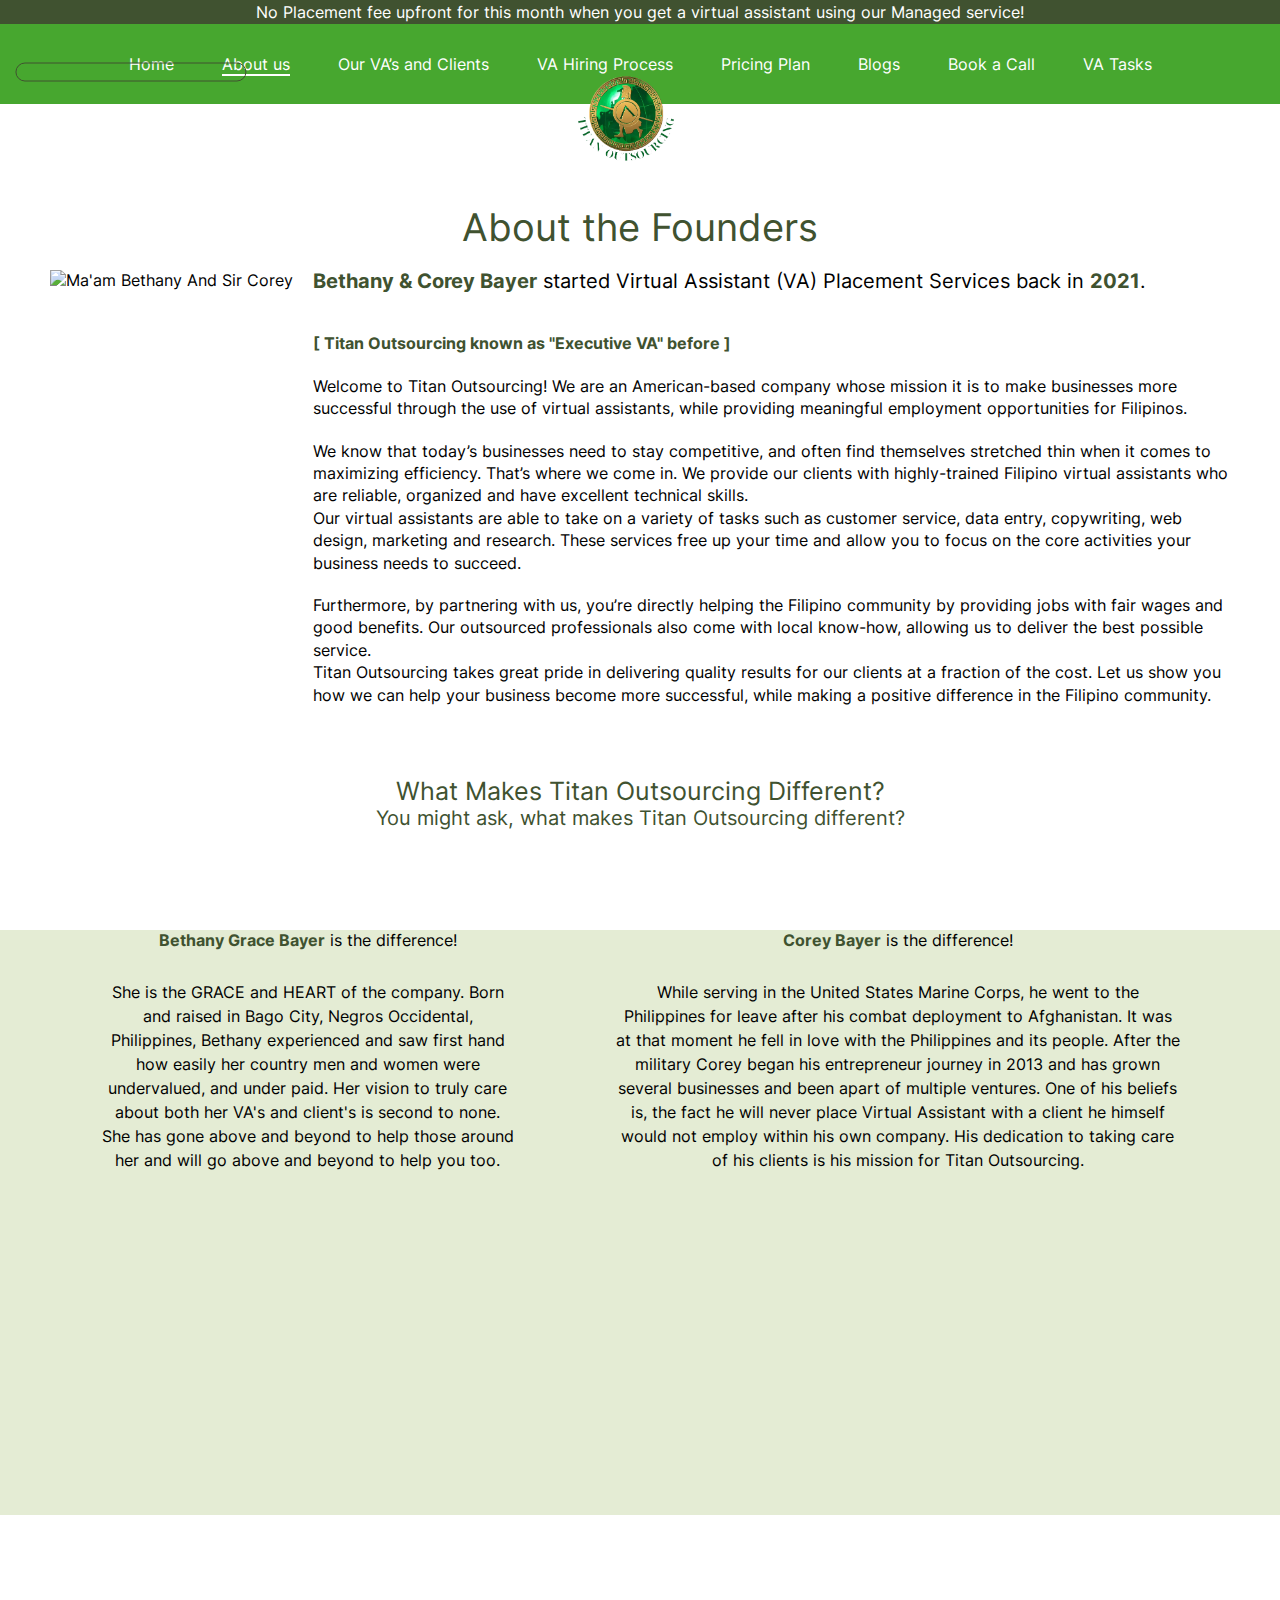
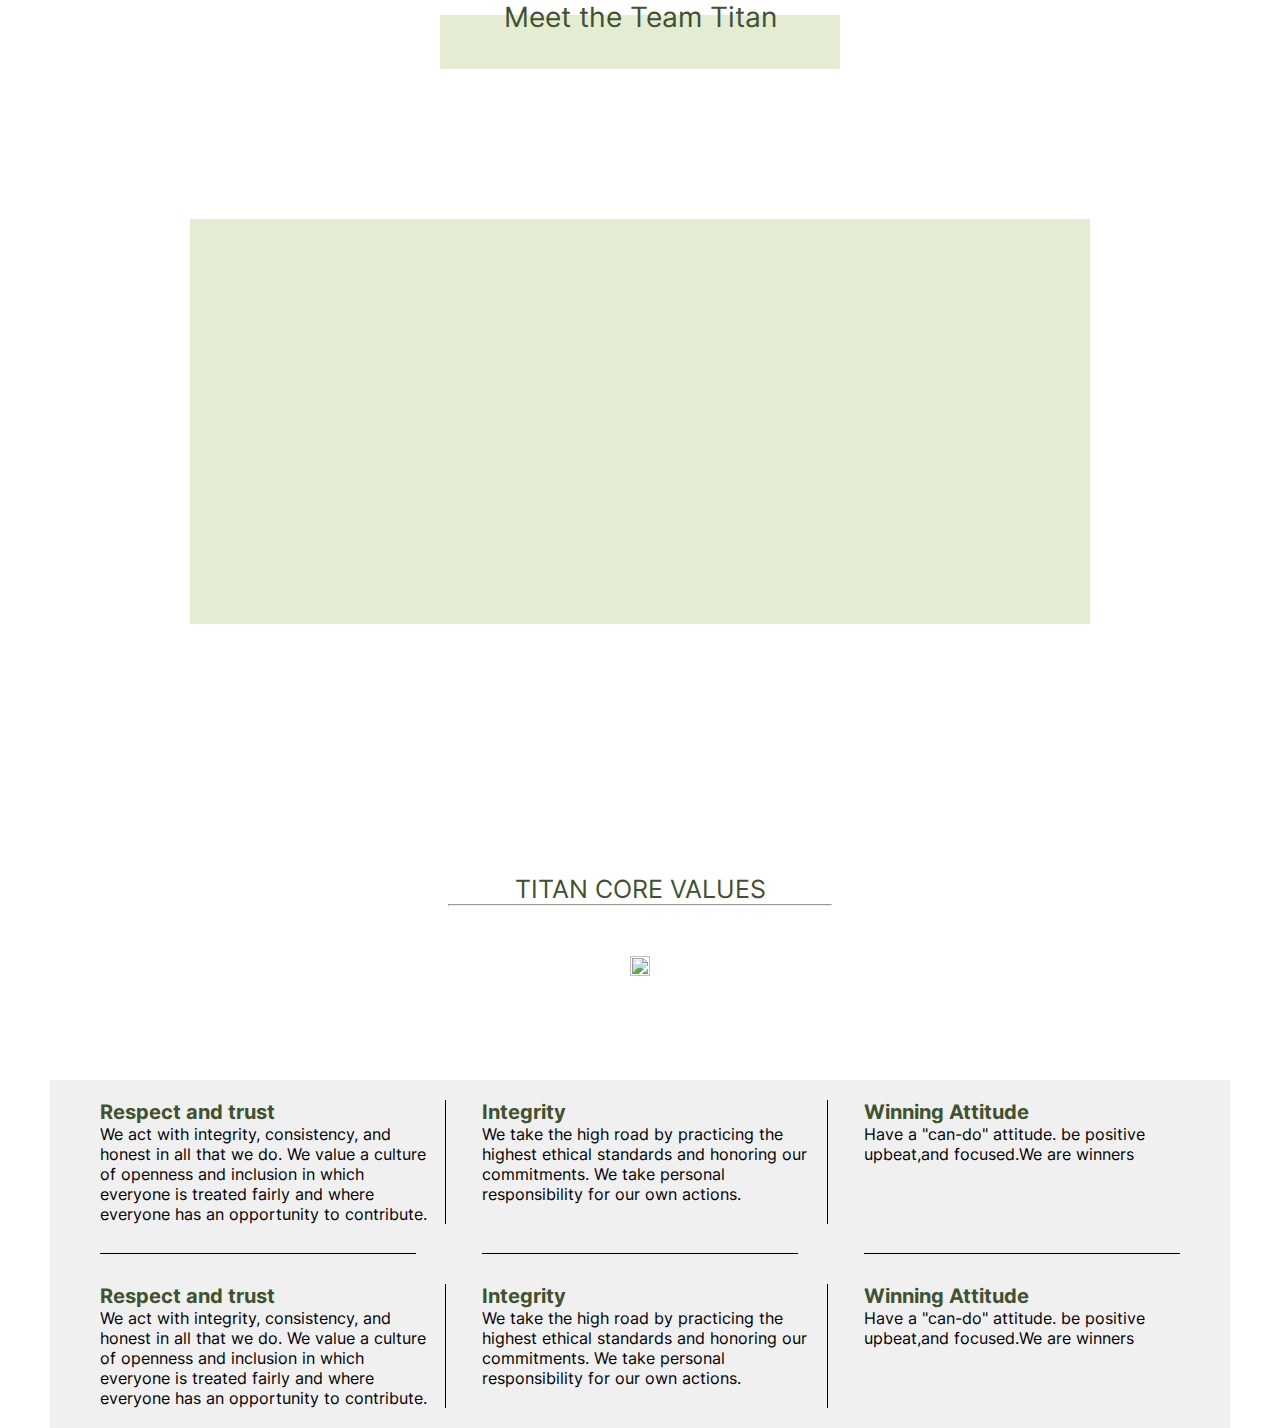
==== about.html @ b114a510 "Add files via upload" ====
<!DOCTYPE html>
<html lang="en">
<head>
    <meta charset="UTF-8">
    <meta name="viewport" content="width=device-width, initial-scale=1.0">
    <title>About The Founders</title>
    <link rel="stylesheet" href="css/about.css">
    <link rel="stylesheet" href="css/header.css">
</head>
<body class="h-body">
    <header class="h-header">
        <div class="h-placeheader">
            <p>No Placement fee upfront for this month when you get a virtual assistant using our Managed service!</p>
        </div>
        <div class="h-header-container">
            <nav class="h-header h-nav">
                <ul class="h-ul">
                    <li class="h-li" onclick="selected_content('home')" id="home">Home</li>
                    <li class="h-li h-selected" onclick="selected_content('about')" id="about">About us</li>
                    <li class="h-li" onclick="selected_content('our_va')" id="our_va">Our VA’s and Clients </li>
                    <li class="h-li" onclick="selected_content('va')" id="va">VA Hiring Process</li>
                    <li class="h-li" onclick="selected_content('pp')" id="pp">Pricing Plan</li>
                    <li class="h-li" onclick="selected_content('blogs')" id="blogs">Blogs</li>
                    <li class="h-li" onclick="selected_content('book')" id="book">Book a Call</li>
                    <li class="h-li" onclick="selected_content('task')" id="task">VA Tasks</li>
                </ul>
            </nav>
            <div class="h-logo">
                <img src="images/Titan_Logo_png.png" alt="titan logo" class="h-img">
            </div>
        </div>
    </header>
<!-- next naman ni sa nga something -->
    <div class="lawas1">
        <div class="about">
            <p>About the Founders</p>
        </div>

        <div class="unod1">
            <div class="wala1">
                <img src="images/maamsir1.png" alt="Ma'am Bethany And Sir Corey">
                <div class="overlay-text"></div>
            </div>

            <div class="tuo1">
                <div class="pamagat1">
                    <p><span class="betcolor">Bethany & Corey Bayer</span> started Virtual Assistant (VA) Placement Services back in <span class="betcolor">2021</span>.</p>
                </div>
                <div class="pamagat2">
                    <p>[ Titan Outsourcing known as "Executive VA" before ]</p>
                </div>
                <div class="cont1">
                    <p>Welcome to Titan Outsourcing! We are an American-based company whose mission it is to make businesses more successful through the use of virtual assistants, while providing meaningful employment opportunities for Filipinos.</p>
                    <p>We know that today’s businesses need to stay competitive, and often find themselves stretched thin when it comes to maximizing efficiency. That’s where we come in. We provide our clients with highly-trained Filipino virtual assistants who are reliable, organized and have excellent technical skills.<br>
                    Our virtual assistants are able to take on a variety of tasks such as customer service, data entry, copywriting, web design, marketing and research. These services free up your time and allow you to focus on the core activities your business needs to succeed.</p>
                    <p>Furthermore, by partnering with us, you’re directly helping the Filipino community by providing jobs with fair wages and good benefits. Our outsourced professionals also come with local know-how, allowing us to deliver the best possible service.<br>
                    Titan Outsourcing takes great pride in delivering quality results for our clients at a fraction of the cost. Let us show you how we can help your business become more successful, while making a positive difference in the Filipino community.</p>
                </div>
            </div>
        </div>
    </div>
<!-- next naman ni sa nga something -->
        <div class="what">

            <div class="pamagat3">
                <p>
                    What Makes Titan Outsourcing Different?
                </p>
            </div>
            <div class="pamagat4">
                <p>
                    You might ask, what makes Titan Outsourcing different?
                </p>
            </div>

            <div class="bgcolor1">
                <div class="abso">
                <div class="sapic">
                <div class="wala2">
                    <img src="images/mamb.png" alt="">
                    <div class="name1">
                        <p>
                            <span class="betcolor">Bethany Grace Bayer</span> is the difference!
                        </p>
                    </div>
                    <div class="desc1">
                        <p>She is the GRACE and HEART of the company.
                        Born and raised in Bago City, Negros Occidental, Philippines, Bethany experienced and saw first hand how easily her country men and women were undervalued, and under paid.
                        Her vision to truly care about both her VA's and client's is second to none. She has gone above and beyond to help those around her and will go above and beyond to help you too.</p>
                    </div>
                </div>

                <div class="tuo2">
                    <img src="images/sirc.png" alt="">
                    <div class="name1">
                        <p>
                            <span class="betcolor">Corey Bayer</span> is the difference!
                        </p>
                    </div>
                    <div class="desc1">
                        <p>While serving in the United States Marine Corps, he went to the Philippines for leave after his combat deployment to Afghanistan. It was at that moment he fell in love with the Philippines and its people. After the military Corey began his entrepreneur journey in 2013 and has grown several businesses and been apart of multiple ventures. One of his beliefs is, the fact he will never place Virtual Assistant with a client he himself would not employ within his own company. His dedication to taking care of his clients is his mission for Titan Outsourcing.</p>
                    </div>
                </div>
                </div>
                </div>
            </div>

        </div>

<!-- next naman ni sa nga something -->

        <div class="ano1">
            <div class="teamContainer">
                <div class="teamTitan">
                    <p>Meet the Team Titan</p>
                    
                </div>
            </div>
        </div>
<!-- next naman ni sa nga something -->
        <div class="colpic">
            <div class="bgcontainer">
                <div class="bgcolor3">
                    <div class="picsure">
                    <div class="picrowbabaw">
                        <img src="images/ma1.png" alt="">
                        <img src="images/ma2.png" alt="">
                        <img src="images/ma3.png" alt="">
                        <img src="images/ma4.png" alt="">
                    </div>

                    <div class="picrowdalom">
                        <img src="images/ma4.png" alt="">
                        <img src="images/ma5.png" alt="">
                        <img src="images/ma6.png" alt="">
                        <img src="images/ma7.png" alt="">
                    </div>
                    </div>
                </div>
            </div>
        </div>
<!-- next naman ni sa nga something -->
        <div class="cor">
            <div class="pamagat5">
                <p>Titan Core Values</p>
                <hr class="line1">
            </div>
            <div class="vid">
                <img src="images/vid1.png" alt="">
            </div>
        </div>
<!-- next naman ni sa nga something -->
        <div class="bgcolor4">
            <div class="babawya">
                <div class="unodya">
                    <div class="sulodya">
                        <div class="pama">
                            <p>Respect and trust</p>
                            <img src="images/shakehands.png" alt="">
                        </div>
                        <div class="lama">
                            <p>We act with integrity, consistency, and honest in all that we do. We value a culture of openness and inclusion in which everyone is treated fairly and where everyone has an opportunity to contribute.</p>
                        </div>
                    </div>
                    <div class="sulodya">
                        <div class="pama">
                            <p>Integrity</p>
                            <img src="images/kilohan.png" alt="">
                        </div>
                        <div class="lama">
                            <p>We take the high road by practicing the highest ethical standards and honoring our commitments. We take personal responsibility for our own actions.</p>
                        </div>
                    </div>
                    <div class="sulodya">
                        <div class="pama">
                            <p>Winning Attitude</p>
                            <img src="images/awaed1.png" alt="">
                        </div>
                        <div class="lama">
                            <p>Have a "can-do" attitude. be positive upbeat,and focused.We are winners</p>
                        </div>
                    </div>
                </div>
            </div>
            <div class="dalomya">
                <div class="unodya1">
                    <div class="sulodya1">
                        <div class="pama1">
                            <p>Respect and trust</p>
                            <img src="images/teampuzzle.png" alt="">
                        </div>
                        <div class="lama1">
                            <p>We act with integrity, consistency, and honest in all that we do. We value a culture of openness and inclusion in which everyone is treated fairly and where everyone has an opportunity to contribute.</p>
                        </div>
                    </div>
                    <div class="sulodya1">
                        <div class="pama1">
                            <p>Integrity</p>
                            <img src="images/circleman.png" alt="">
                        </div>
                        <div class="lama1">
                            <p>We take the high road by practicing the highest ethical standards and honoring our commitments. We take personal responsibility for our own actions.</p>
                        </div>
                    </div>
                    <div class="sulodya1">
                        <div class="pama1">
                            <p>Winning Attitude</p>
                            <img src="images/staremployee.png" alt="">
                        </div>
                        <div class="lama1">
                            <p>Have a "can-do" attitude. be positive upbeat,and focused.We are winners</p>
                        </div>
                    </div>
                </div>
            </div>
        </div>
    </div>
    
</body>
<script src="js/aboutheader.js"></script>
<script>
    window.onload = function() {
        var imageHeight = document.querySelector('.wala1 img').clientHeight;
        var imageWidth = document.querySelector('.wala1 img').clientWidth;
        var overlay = document.querySelector('.unod1 .overlay-text');

        var overlayHeight = imageHeight * 0.95;
        var overlayWidth = imageWidth * 0.95;

        overlay.style.height = overlayHeight + 'px';
        overlay.style.width = overlayWidth + 'px';

        var heightDifference = overlay.clientHeight - imageHeight;

        overlay.style.marginTop = (-heightDifference / 2) - 220 + 'px';
        overlay.style.marginBottom = (-heightDifference / 2) - 150 + 'px';
    };
</script>

</html>
---- css/about.css ----
body{
    font-family: Arial;
}
.about{
    font-size: 38px;
    justify-content: center;
    text-align: center;
    color: #405230;
    margin-top: 100px;
    margin-bottom: 20px;
}
.pamagat2{
    color: #405230;
    font-weight: bold;
}
.what{
    margin-top: 50px;
}
.pamagat3{
    text-align: center;
    color: #405230;
    font-size: 25px;
}
.pamagat4{
    text-align: center;
    color: #405230;
    font-size: 20px;
    margin-bottom: 100px;
}
.ano1{
    text-align: center;
    margin-top: 100px;
    margin-bottom: -50px;
}
.ano1 p{
    color: #405230;
    font-size: 28px;
    margin-top: -15px;
}
.teamContainer {
    display: flex;
    align-items: center;
    justify-content: center;
}

.teamTitan {
    width: 400px;
    height: 6vh;
    background-color: #E4ECD4;
}
.cor{
    margin-top: 250px;
}
.pamagat5 p{
    text-align: center;
    font-size: 25px;
    color: #405230;
    text-transform: uppercase;
}
.pamagat5 hr {
    margin: 0 auto;
    width: 30%;
}
.vid{
    text-align: center;
    margin-top: 50px;
}
@media screen and (min-width: 320px){
    .overlay-text{
        display: block;
    }
    .wala1 img{
        display: block;
        margin: 0 auto;
        width: 80%;
    }
    .tuo1 p{
        margin-top: 15px;
        margin-bottom: 20px;
        margin-left: 20px;
        margin-right: 20px;
        line-height: 1.4rem;
    }
    .sapic{
        text-align: center;
    }
    .name1{
        margin-top: 30px;
        margin-bottom: 30px;
    }
    .betcolor{
        color: #405230;
        font-weight: bold;
    }
    .abso{
        margin-top: -30px;
    }
    .desc1{
        margin-bottom: 30px;
        line-height: 1.5rem;
    }
    .desc1 p{
        margin-right: 20px;
        margin-left: 20px;
    }
    .picsure{
        margin-top: 100px;
        display: flex;
        flex-direction: column;
        text-align: center;
    }
    .pamagat5 hr{
        width: 80%;
        color: #E4ECD4;
    }
    .vid img{
        width: 100%;
        height: auto;
    }
    .bgcolor4 {
        background-color: #f0f0f0;
        padding: 20px;
        margin-left: 50px;
        margin-right: 50px;
        margin-top: 100px;
        text-align: center;
    }
    .pama,
    .pama1 {
        padding: 0;
            }
    .lama,
    .lama1 {
        padding: 0;
    }
    
    .pama p,
    .pama1 p {
        font-size: 20px;
        color: #405230;
        font-weight: bold;
    }
    
    .pama img,
    .pama1 img {
        margin-right: 10px;
        height: 100%;
        width: auto;
    }
    
}

@media screen and (min-width: 1020px){

    .unod1{
        display: flex;
        flex-direction: row;
        margin-left: 50px;
        margin-right: 50px;
    }
    .overlay-text{
        border: solid 1px #405230;
        border-radius: 100px;
        transform: translate(50%, -50%);
        margin-top: -200px;
        margin-left: -150px;
    }
    .wala1 img{
        display: block;
        margin: 0 auto;
        width: max-content;
        justify-content: center;
        align-content: center;
        text-align: center;
    }
    .pamagat1{
        font-size: 20px;
        margin-bottom: 40px;
    }
    .tuo1 p{
        margin-top: 0;
        margin-bottom: 20px;
        margin-right: 0px;
        line-height: 1.4rem;
    }
    .sapic{
        display: flex;
        flex-direction: row;
        margin-right: 100px;
        margin-left: 100px;
    }
    .wala2 {
        display: flex;
        flex-direction: column;
        text-align: center;
        align-items: center;
        margin-right: 100px;
    }
    .tuo2 {
        display: flex;
        flex-direction: column;
        text-align: center;
        align-items: center;
    }
    .bgcolor1{
        background-color: #E4ECD4;
        height: 65vh;
        width: 100%;
    }
    .name1{
        margin-top: 30px;
        margin-bottom: 30px;
    }
    .betcolor{
        color: #405230;
        font-weight: bold;
    }
    .abso{
        position: absolute;
        margin-top: -30px;
    }
    .desc1{
        margin-bottom: 0px;
        line-height: 1.5rem;
    }
    .desc1 p{
        margin-right: 0;
        margin-left: 0;
    }
    .picsure{
        /* position: absolute; */
        margin-top: -70px;
    }
    .colpic{
        text-align: center;
    }
    .bgcontainer {
        margin-top: 200px;
        display: flex;
        align-items: center;
        justify-content: center;
    }
    .bgcolor3 {
        width: 900px;
        height: 45vh;
        background-color: #E4ECD4;
        
    }
    .picrowbabaw{
        /* position: absolute;
        margin-top: -70px;
        display: flex;
        flex-direction: row; */
    }
    .picrowbabaw img{  
    }
    .pamagat5 hr{
        width: 30%;
        color: #E4ECD4;
    }
    .vid img{
        width: max-content;
        height: max-content;
    }
    .bgcolor4 {
        background-color: #f0f0f0;
        padding: 20px;
        margin-left: 50px;
        margin-right: 50px;
        margin-top: 100px;
        display: flex;
        flex-direction: column;
        text-align: left;
    }
    
    .unodya,
    .unodya1 {
        display: flex;
        justify-content: space-between;
    }
    .dalomya{
        margin-top: 60px;
    }
    
    .sulodya,
    .sulodya1 {
        position: relative;
        padding-right: 10px;
        flex-basis: 33%;
    }
    
    .sulodya:not(:last-child)::after,
    .sulodya1:not(:last-child)::after {
        content: '';
        position: absolute;
        top: 0;
        bottom: 0;
        right: 0;
        width: 1px;
        background-color: black;
    }
    
    .sulodya::before {
        content: '';
        position: absolute;
        bottom: -30px;
        left: 30px;
        right: 30px;
        height: 1px;
        background-color: black;
    }
    
    .pama,
    .pama1 {
        margin-left: 30px;
        padding: 0;
        display: flex;
        flex-direction: row;
        justify-content: space-between;
            }
    .lama,
    .lama1 {
        margin-left: 30px;
        padding: 0;
    }
    
    .pama p,
    .pama1 p {
        font-size: 20px;
        color: #405230;
        font-weight: bold;
    }
    
    .pama img,
    .pama1 img {
        margin-right: 10px;
        height: 100%;
        width: auto;
    }
}
---- css/header.css ----
@font-face {
    font-family: myFirstFont;
    src:url("../font/Inter-VariableFont_slnt,wght.ttf");
}
*{
    margin: 0;
    padding: 0;
    box-sizing: border-box;
}
.h-body{
    font-family: "myFirstFont";
}


@keyframes slidein {
    from {
      width: 0;
    }
  
    to {
      width: 100%;
    }
  }
@media screen and (min-width: 320px) {
    .h-placeheader{
        background-color: #405230;;
        width: 100%;
        padding: 2px 0;
        text-align: center;
        font-size: 1rem;
        color: white;
    }
    .h-header-container{
        position: relative;
    }
    .h-header{
        background-color: #47A72F;
    }
    .h-nav > .h-ul {
        display: flex;
        list-style: none;
        color: white;
        font-size: 8px;
        font-weight: bold;
        padding: 30px 0;
        flex-direction: row;
        text-align: center;
        -webkit-box-pack: space-evenly;
        justify-content: space-evenly;
    }
    
    .h-li{
        cursor: pointer;
    }
    .h-logo{
        position: absolute;
        left: 50%;
        transform: translateX(-50%);
        top: 35px;
    }
    .h-logo > .h-img{
        max-width: 100%;
        width: 100px;
    }
    .h-selected{
        display: inline-block;
        position: relative;
    }
    .h-selected:after {
        content: '';
        position: absolute;
        width: 100%;
        height: 2px;
        bottom: 0;
        left: 0;
        top: 10px;
        background-color: white;
        animation: slidein 0.5s ease-in-out;
    
    }
}
@media screen and (min-width: 1020px) {
    .h-placeheader{
        background-color: #405230;;
        width: 100%;
        padding: 2px 0;
        text-align: center;
        font-size: 1rem;
        color: white;
    }
    
    .h-header-container{
        position: relative;
    }
    .h-header{
        background-color: #47A72F;
    }
    .h-nav>.h-ul{
        display: flex;
        list-style: none;
        color: white;
        font-size: 1rem;
        font-weight:normal;
        padding: 30px 0;
        flex-direction: row;
        justify-content: center;
        gap: 3rem;
    }
    .h-li{
        cursor: pointer;
    }
    .h-logo{
        position: absolute;
        left: 45%;
        transform: none;
        top: 40px;
    }
    .h-logo > .h-img{
        max-width: 100%;
        width: 100px;
    }
    
    .h-selected{
        display: inline-block;
        position: relative;
    }
    .h-selected:after {
        content: '';
        position: absolute;
        width: 100%;
        height: 2px;
        bottom: 0;
        left: 0;
        top: 20px;
        background-color: white;
        animation: slidein 0.5s ease-in-out;
    
    }
}
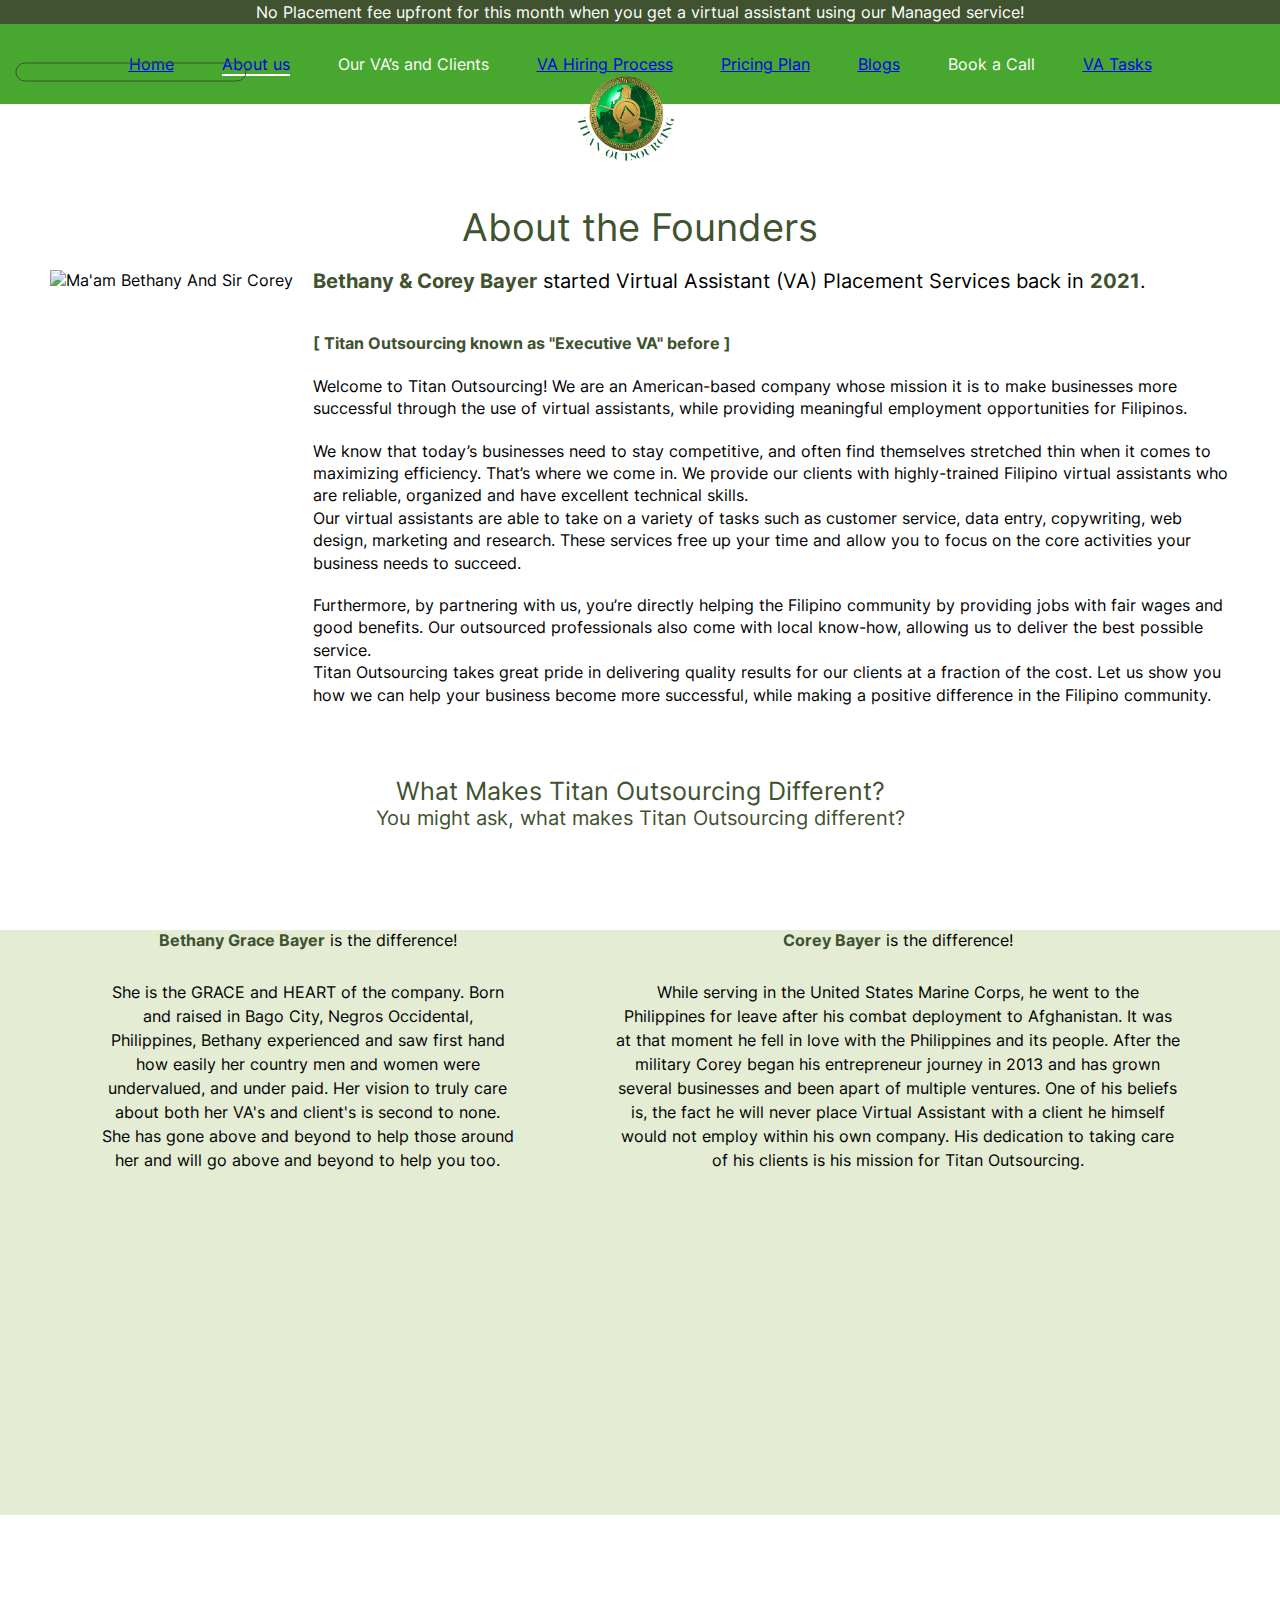
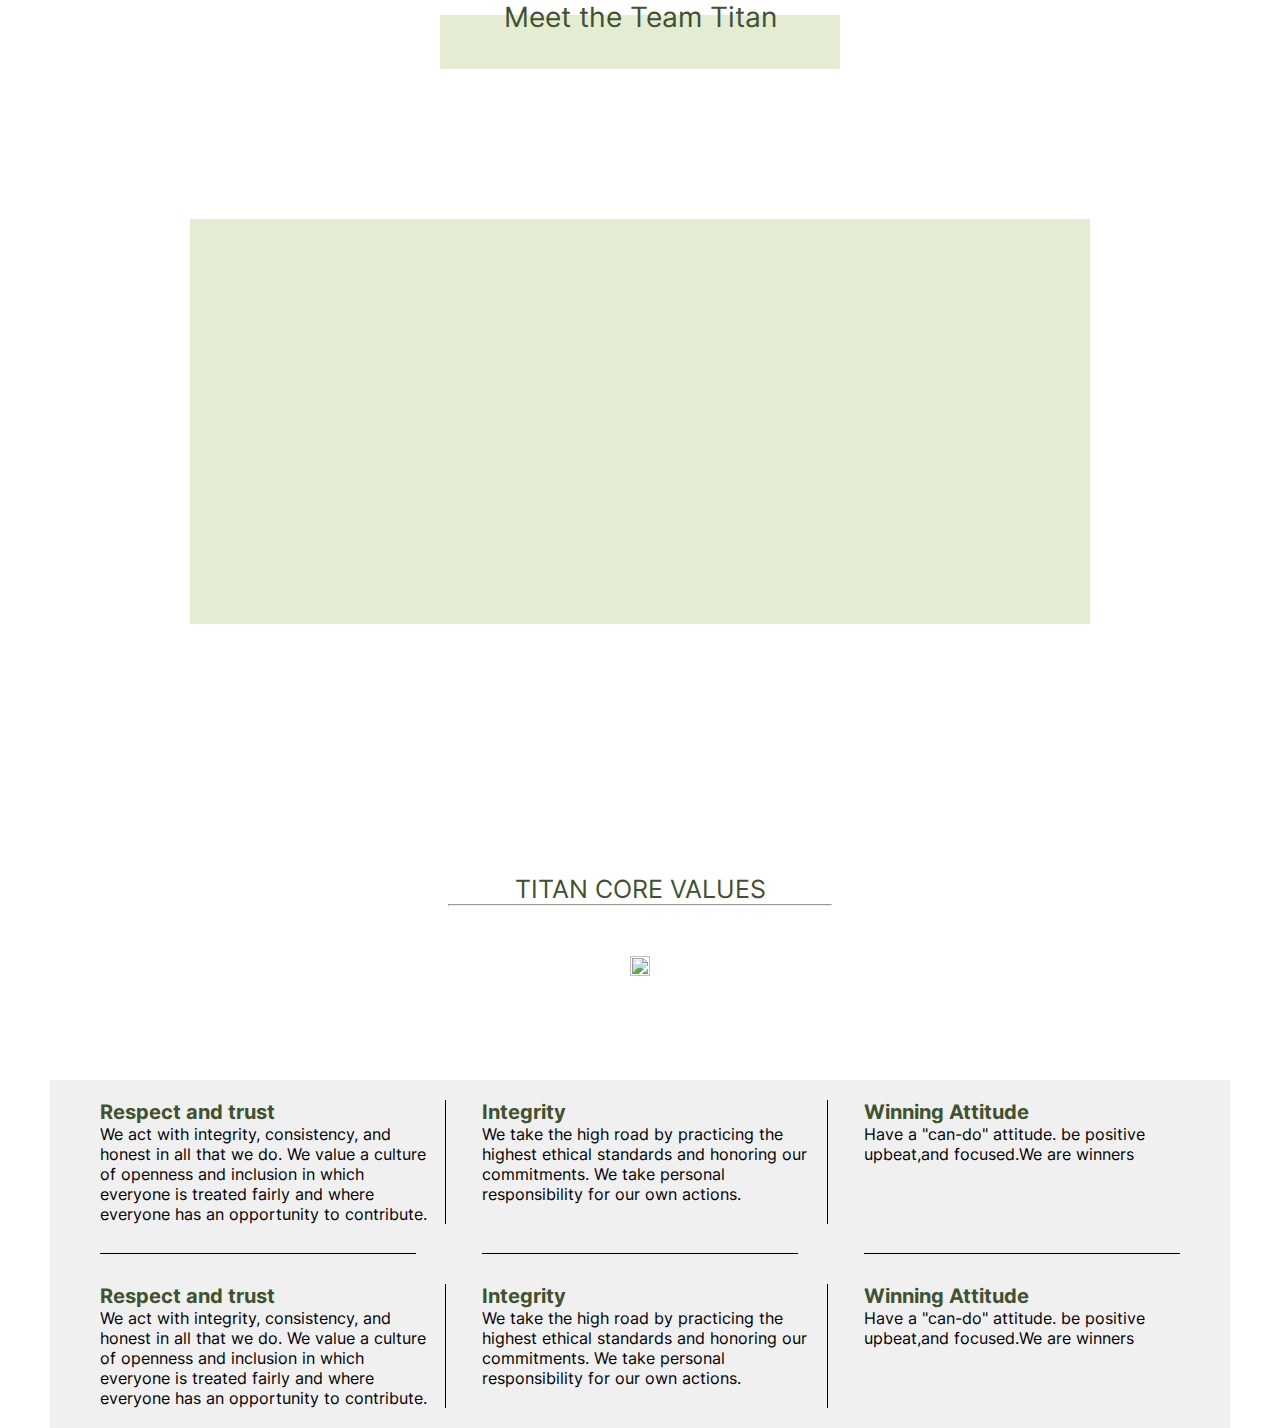
==== commit b0062c19: "Update about.html" ====
--- a/about.html
+++ b/about.html
@@ -15,14 +15,14 @@
         <div class="h-header-container">
             <nav class="h-header h-nav">
                 <ul class="h-ul">
-                    <li class="h-li" onclick="selected_content('home')" id="home">Home</li>
-                    <li class="h-li h-selected" onclick="selected_content('about')" id="about">About us</li>
+                    <a href="index.html"><li class="h-li" onclick="selected_content('home')" id="home">Home</li></a>
+                    <a href="about.html"><li class="h-li h-selected" onclick="selected_content('about')" id="about">About us</li></a>
                     <li class="h-li" onclick="selected_content('our_va')" id="our_va">Our VA’s and Clients </li>
-                    <li class="h-li" onclick="selected_content('va')" id="va">VA Hiring Process</li>
-                    <li class="h-li" onclick="selected_content('pp')" id="pp">Pricing Plan</li>
-                    <li class="h-li" onclick="selected_content('blogs')" id="blogs">Blogs</li>
+                    <a href="hiringprocess.html"><li class="h-li" onclick="selected_content('va')" id="va">VA Hiring Process</li></a>
+                    <a href="pricing.html"><li class="h-li" onclick="selected_content('pp')" id="pp">Pricing Plan</li></a>
+                    <a href="blogs.html"><li class="h-li" onclick="selected_content('blogs')" id="blogs">Blogs</li></a>
                     <li class="h-li" onclick="selected_content('book')" id="book">Book a Call</li>
-                    <li class="h-li" onclick="selected_content('task')" id="task">VA Tasks</li>
+                    <a href="va_niches.html"><li class="h-li" onclick="selected_content('task')" id="task">VA Tasks</li></a>
                 </ul>
             </nav>
             <div class="h-logo">
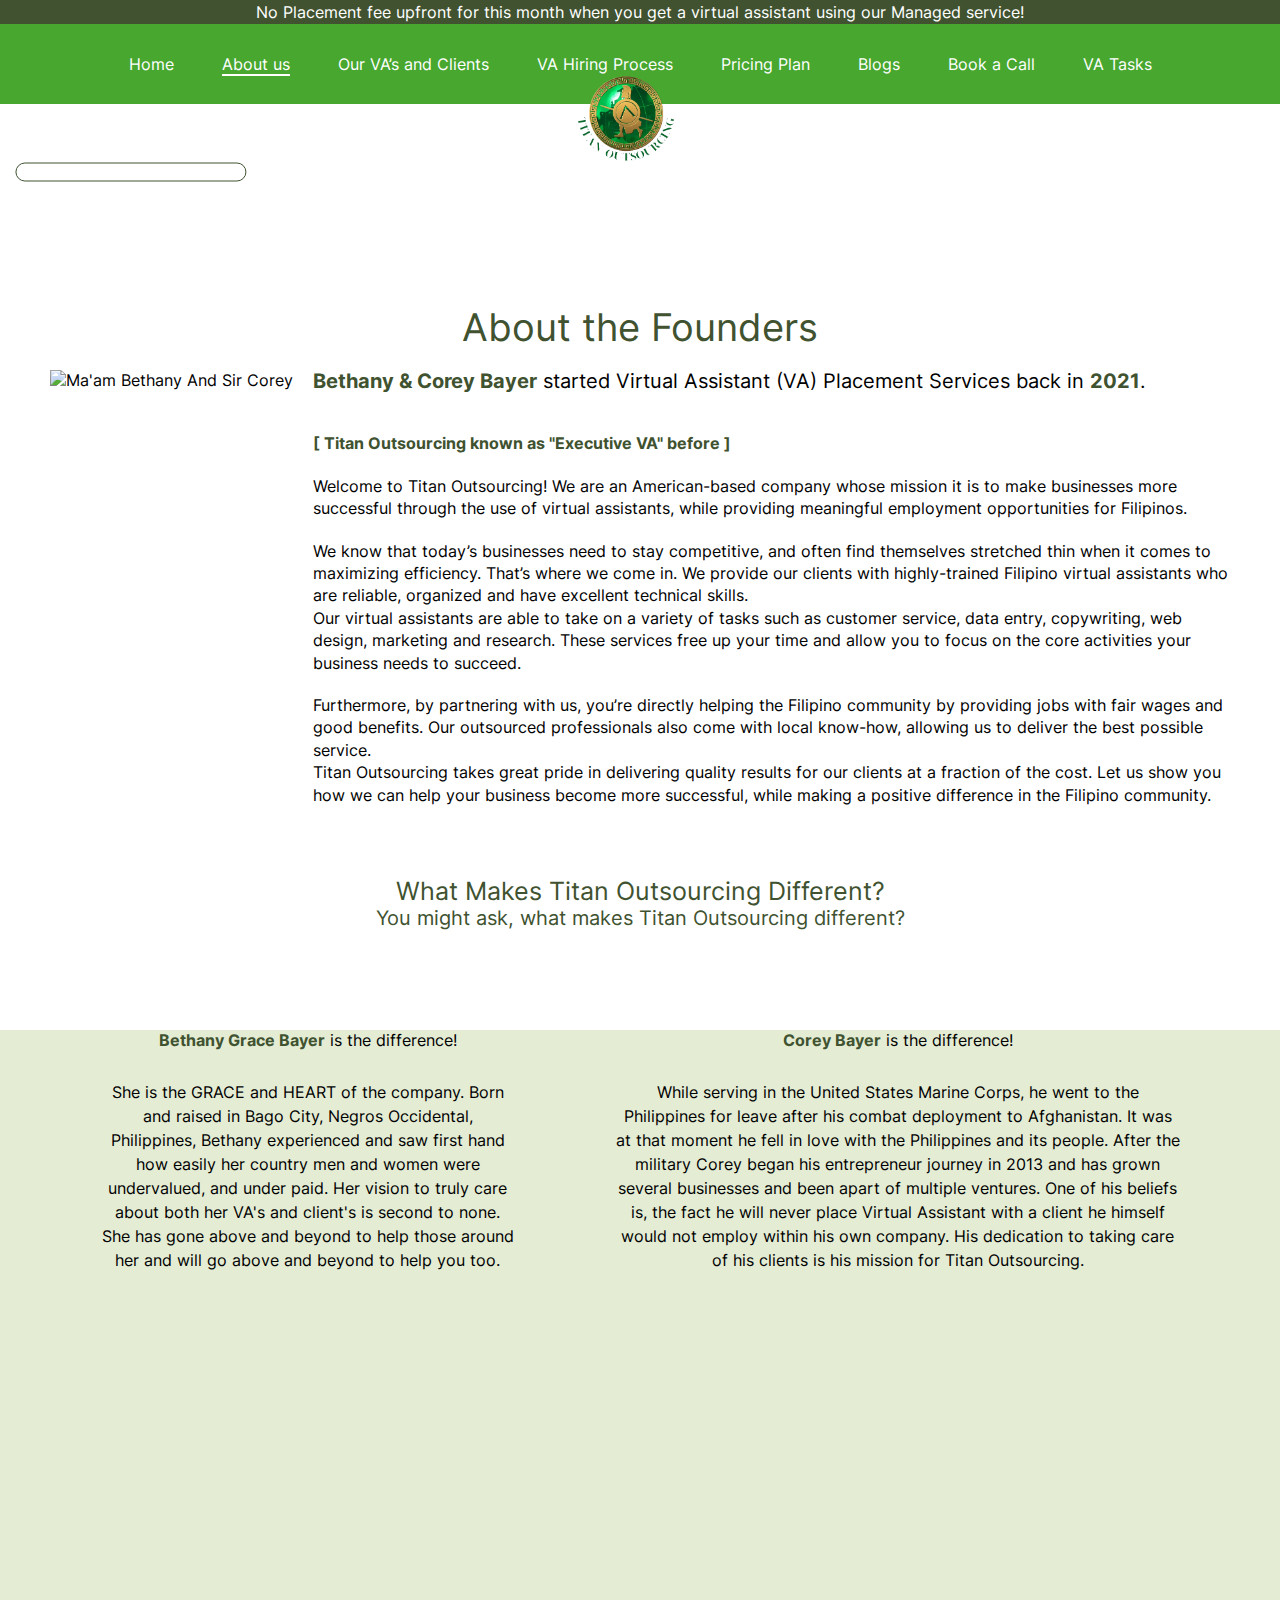
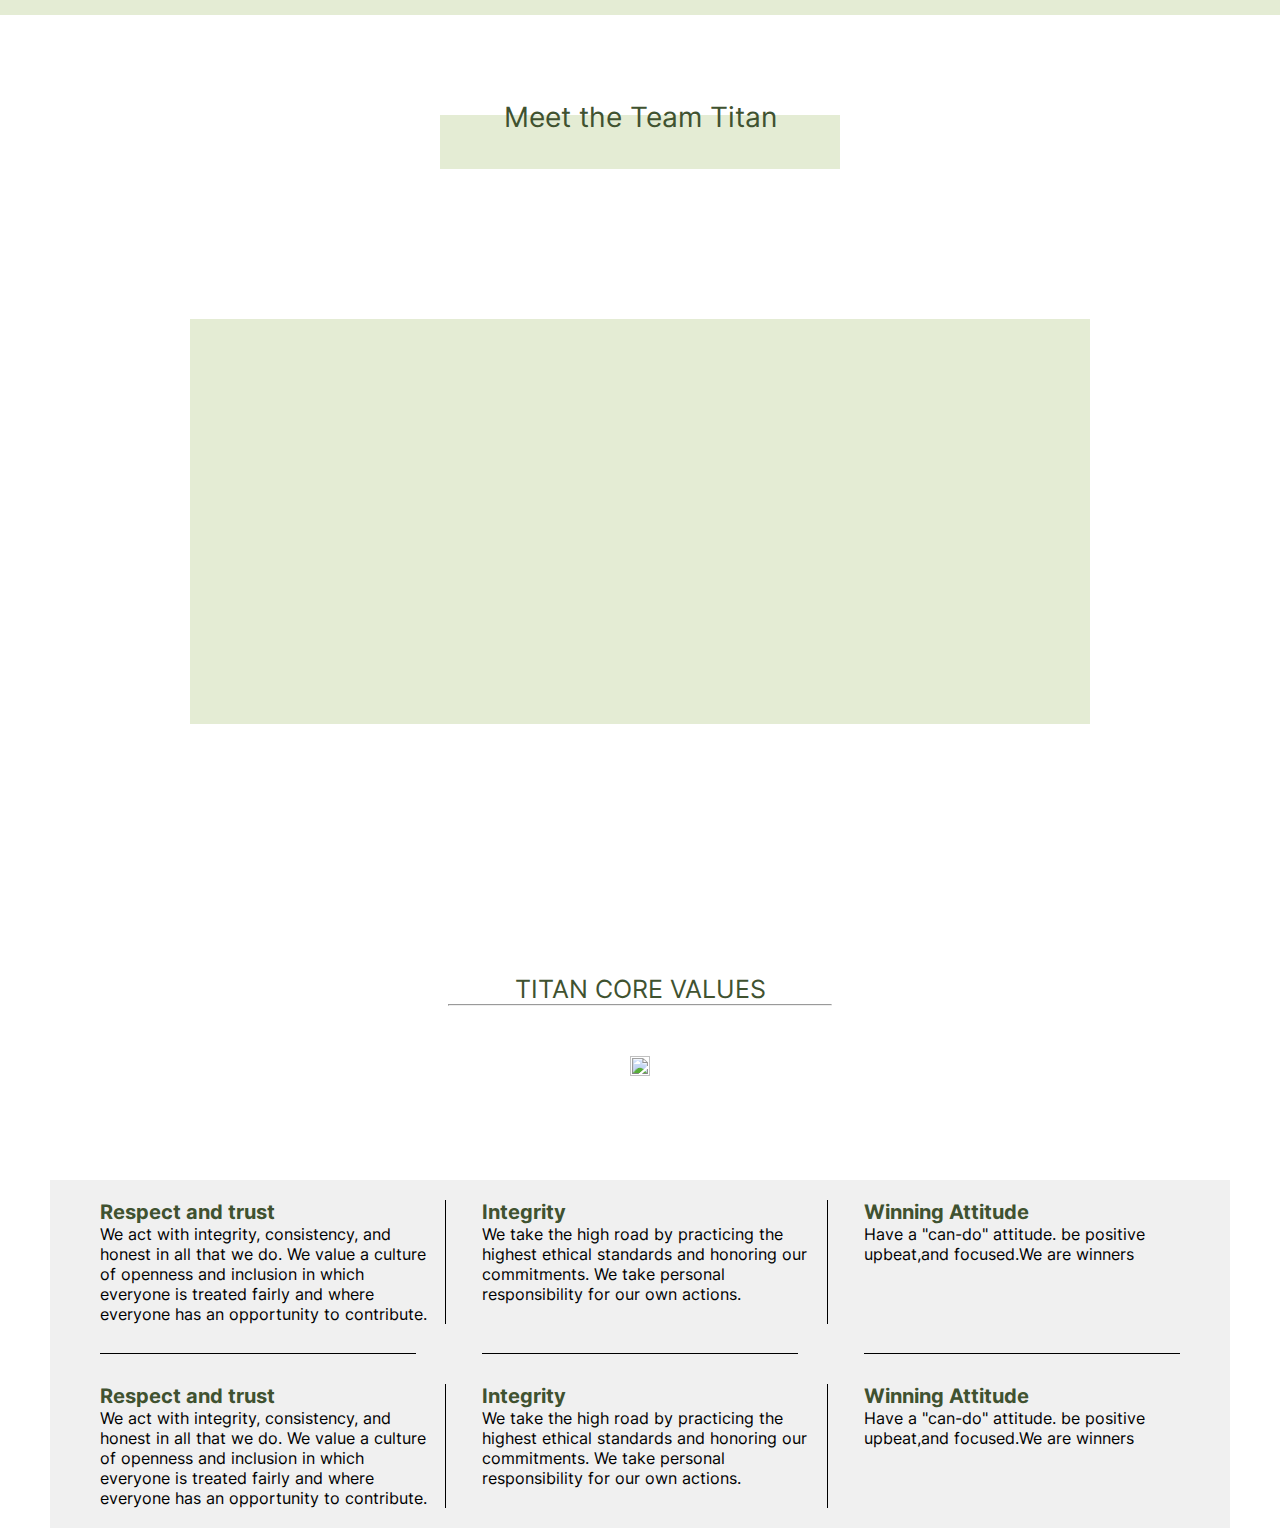
==== commit 6921df21: "Update about.html" ====
--- a/about.html
+++ b/about.html
@@ -17,7 +17,7 @@
                 <ul class="h-ul">
                     <a href="index.html"><li class="h-li" onclick="selected_content('home')" id="home">Home</li></a>
                     <a href="about.html"><li class="h-li h-selected" onclick="selected_content('about')" id="about">About us</li></a>
-                    <li class="h-li" onclick="selected_content('our_va')" id="our_va">Our VA’s and Clients </li>
+                    <a href="clients_review.html"><li class="h-li" onclick="selected_content('our_va')" id="our_va">Our VA’s and Clients </li></a>
                     <a href="hiringprocess.html"><li class="h-li" onclick="selected_content('va')" id="va">VA Hiring Process</li></a>
                     <a href="pricing.html"><li class="h-li" onclick="selected_content('pp')" id="pp">Pricing Plan</li></a>
                     <a href="blogs.html"><li class="h-li" onclick="selected_content('blogs')" id="blogs">Blogs</li></a>
--- a/css/about.css
+++ b/css/about.css
@@ -1,12 +1,39 @@
-body{
-    font-family: Arial;
-}
+@font-face {
+    font-family: myFirstFont;
+    src:url("../font/Inter-VariableFont_slnt,wght.ttf");
+}
+*{
+    margin: 0;
+    padding: 0;
+    box-sizing: border-box;
+}
+button:hover{
+    cursor: pointer;
+}
+.h-body{
+    font-family: "myFirstFont";
+}
+a{
+    text-decoration: none;
+    color: #FFFFFF;
+}
+
+@keyframes slidein {
+    from {
+      width: 0;
+    }
+  
+    to {
+      width: 100%;
+    }
+  }
+
 .about{
     font-size: 38px;
     justify-content: center;
     text-align: center;
     color: #405230;
-    margin-top: 100px;
+    margin-top: 200px;
     margin-bottom: 20px;
 }
 .pamagat2{
@@ -150,7 +177,7 @@
     
 }
 
-@media screen and (min-width: 1020px){
+@media screen and (min-width: 1020px) {
 
     .unod1{
         display: flex;
@@ -246,14 +273,14 @@
         background-color: #E4ECD4;
         
     }
-    .picrowbabaw{
-        /* position: absolute;
+    /* .picrowbabaw{
+        position: absolute;
         margin-top: -70px;
         display: flex;
-        flex-direction: row; */
+        flex-direction: row;
     }
     .picrowbabaw img{  
-    }
+    } */
     .pamagat5 hr{
         width: 30%;
         color: #E4ECD4;
